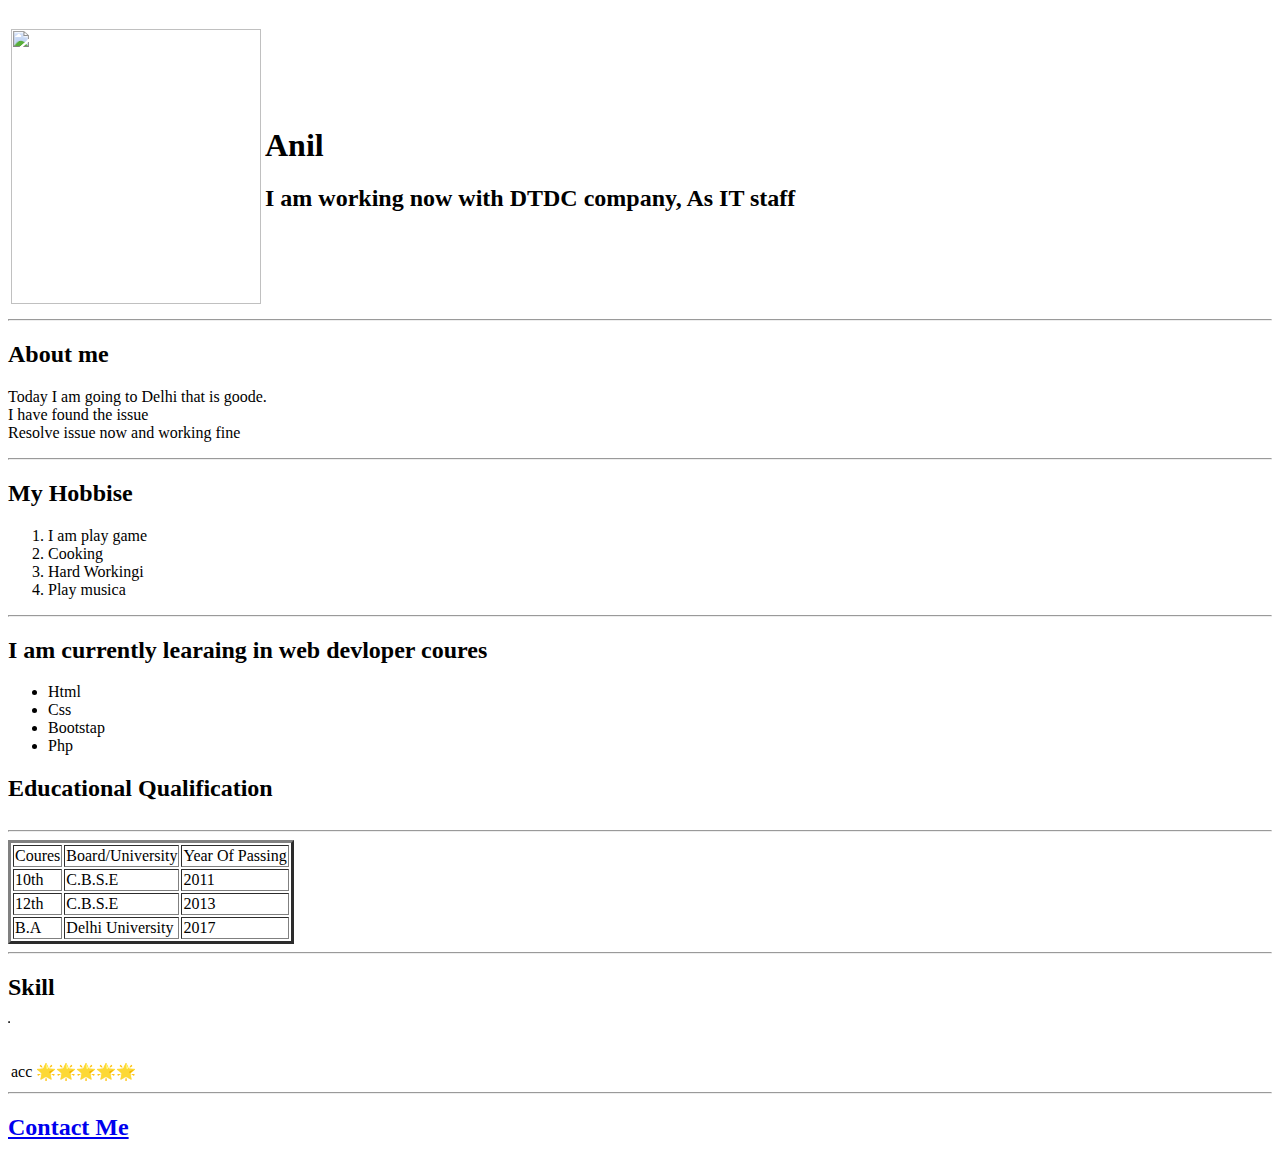
==== index.html @ 04a952fc "Add files via upload" ====
<!DOCTYPE html>
<html lang="en" dir="ltr">
  <head>

    <meta charset="utf-8">
    <title> 🎃🎃 My basic html page</title>
    <link rel="stylesheet" href="css/styles.css">
  </head>
  <body>

    <table>
  <tr>
    <td><img src="my pick.jpg" height="275" width="250"></td>
    <br>
    <td> <h1>Anil</h1>
    <h2> I am working now with DTDC company, As IT staff </h2>
  </tr>
</table>

<hr>
<h2> About me </h2>
<p>Today I am going to Delhi that is goode. <br>

  I have found the issue <br>
  Resolve issue now and working fine <br>
  <hr>
  <h2>My Hobbise </h2>
  <ol type="1" >
    <li>I am play game </li>
    <li>Cooking</li>
    <li>Hard Workingi</li>
  <li>Play musica</li>

  </ol>
  <hr>
  <h2>I am currently learaing in web devloper coures </h2>
  <ul>
    <li> Html </li>
    <li> Css</li>
    <li> Bootstap  </li>
    <li> Php </li>
</ul>
<table>

  <h2>Educational Qualification </h2>
<table border="3">

<tr>
<td>Coures</td>
<td>Board/University</td>
<td>Year Of Passing </td>
</tr>
<tr>
  <td>10th</td>
  <td>C.B.S.E</td>
  <td>2011</td>
</tr>
<tr>
  <td>12th</td>
  <td>C.B.S.E</td>
  <td>2013</td>
</tr>
<hr>
   <td>B.A</td>
  <td>Delhi University</td>
  <td>2017</td>
</tr>

<table border=>
  <hr>
  <h2>Skill</h2>
  <table>
    <tr>
      <table>
        <tr>
          <td>acc  </td><br>
          <br>
          <td> 🌟🌟🌟🌟🌟</td>
        </tr>
      </table>
    </tr>
  </table>

</table>


<hr>
<a href="contact.html"target="_blank"> <h2>Contact Me</h2> </a>
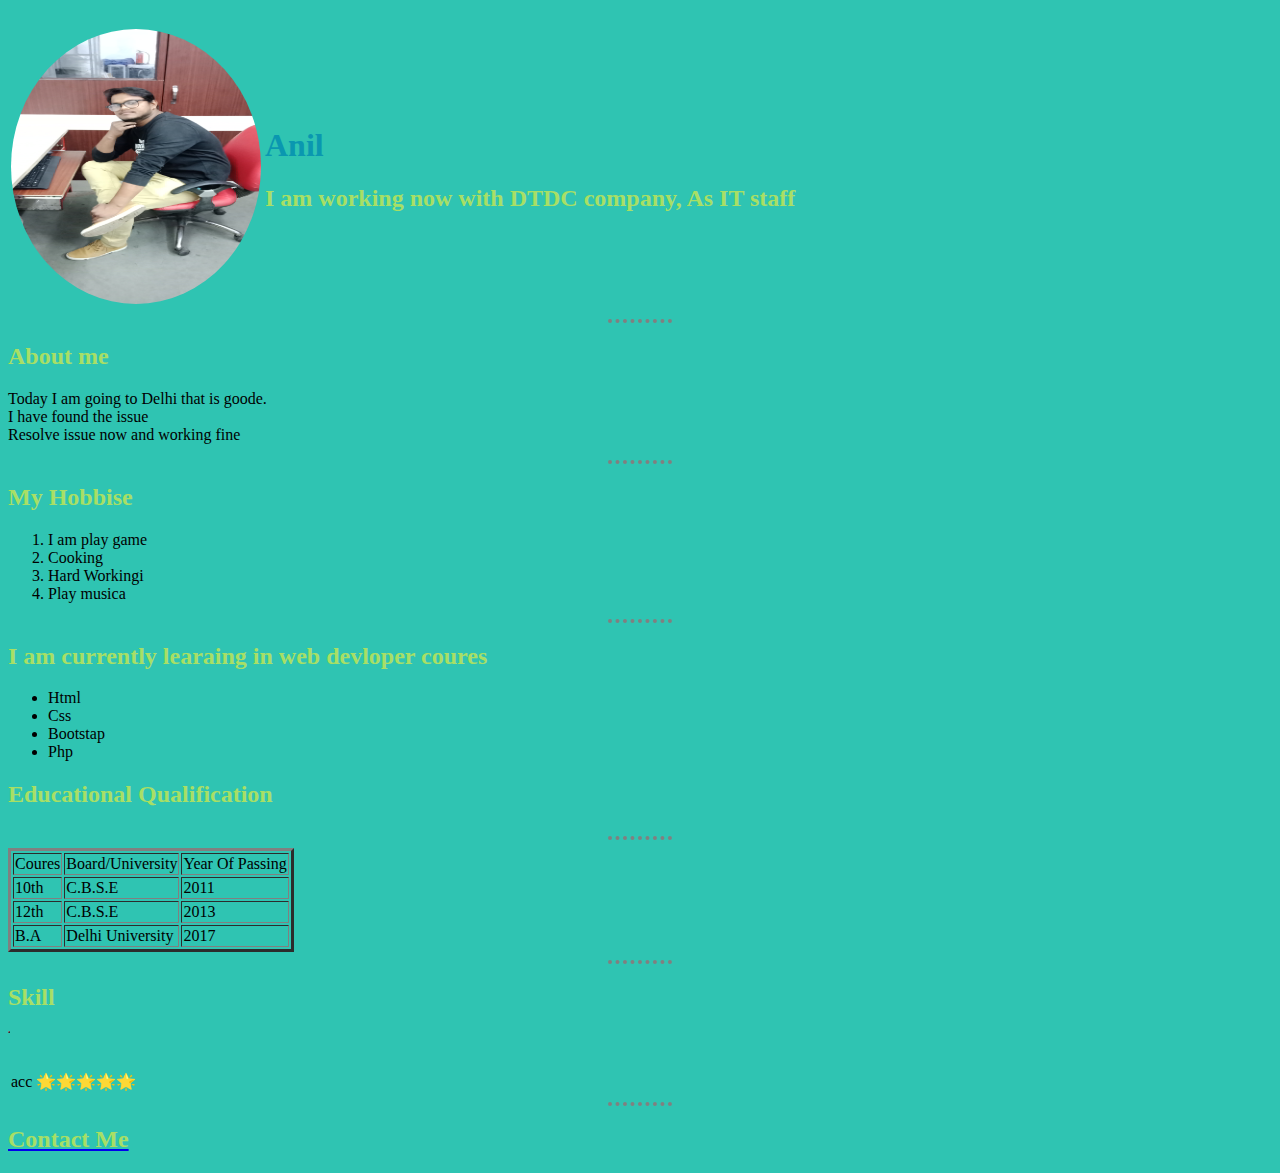
==== commit 6acc40c9: "Update index.html" ====
--- a/index.html
+++ b/index.html
@@ -4,7 +4,7 @@
 
     <meta charset="utf-8">
     <title> 🎃🎃 My basic html page</title>
-    <link rel="stylesheet" href="css/styles.css">
+    <link rel="stylesheet" href="styles.css">
   </head>
   <body>
 
--- a/styles.css
+++ b/styles.css
@@ -0,0 +1,44 @@
+body {
+
+  background-color: #2fc4b2;
+
+}
+
+hr{
+
+border-style: none;
+
+border-bottom:dotted;
+
+width:5%;
+
+color: grey;
+
+border-width: 4px;
+
+}
+
+h2{
+
+color: #a8df65;
+
+
+}
+
+h1{
+
+
+color: #0a97b0;
+
+}
+
+h3
+{
+
+color: #0a97b0;
+
+}
+img
+{
+  border-radius:100%;
+}
